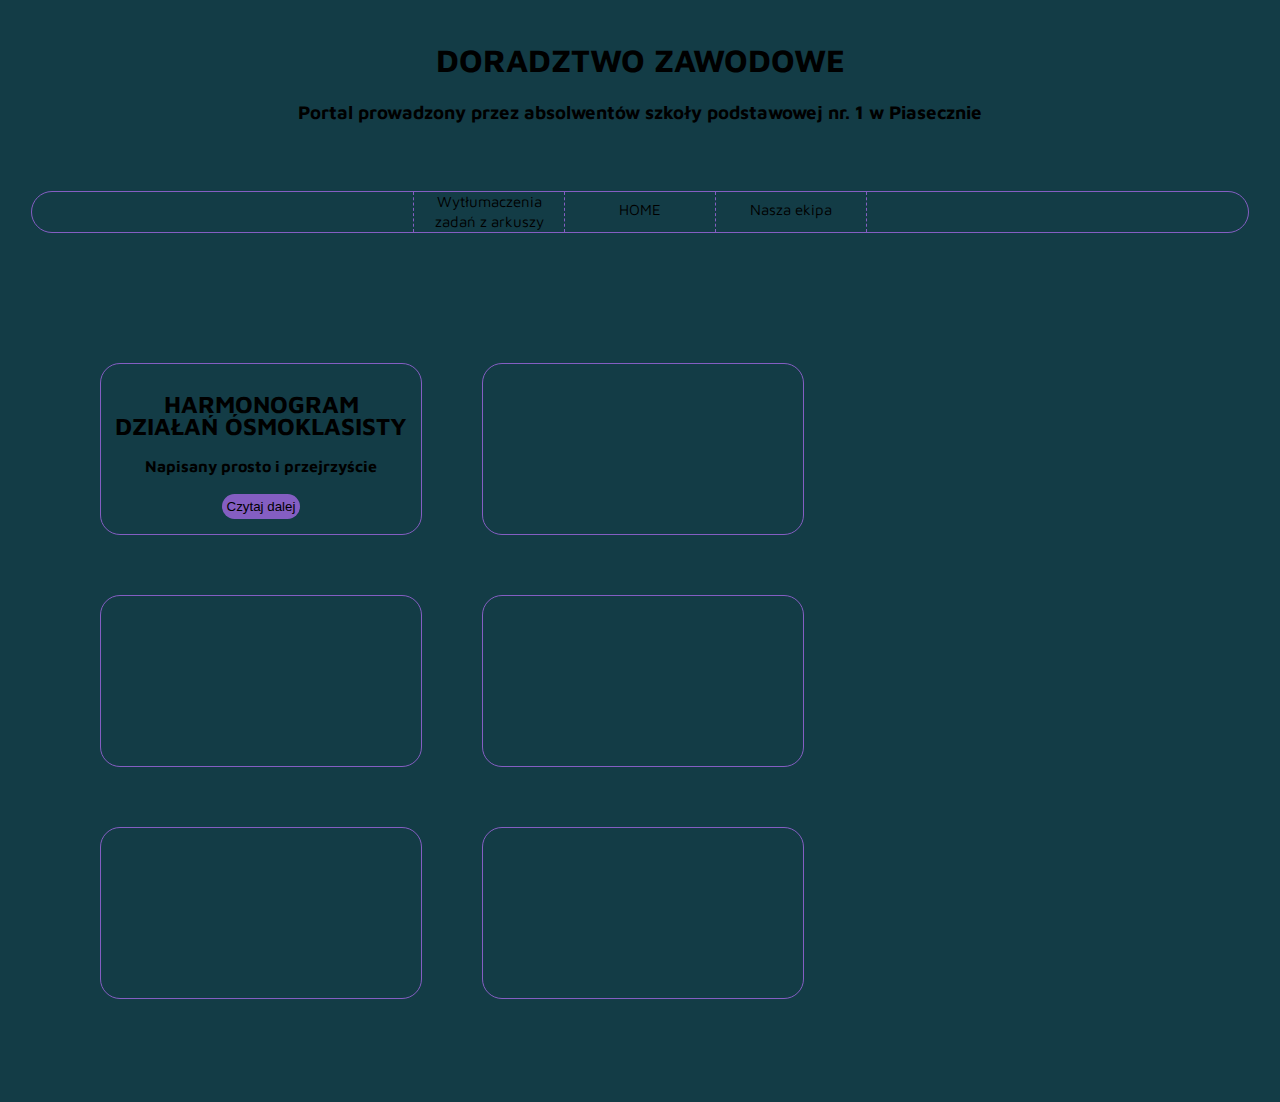
==== index.html @ 7e8ee949 "Adds index.html and style.css (basic page files)" ====
<!DOCTYPE html>
<html lang="pl">
    <head>
        <title>doradztwozawodowe.github.io</title>
		<meta charset="utf-8">
        <link rel="stylesheet" href="style.css" type="text/css">
        <link rel="preconnect" href="https://fonts.googleapis.com">
        <link rel="preconnect" href="https://fonts.gstatic.com" crossorigin>
        <link href="https://fonts.googleapis.com/css2?family=Maven+Pro:wght@500&display=swap" rel="stylesheet"> 
    </head>
    <body>
        <div id="conteiner">
            <div id="logo">
                <h1>DORADZTWO ZAWODOWE</h1>
                <h3>Portal prowadzony przez absolwentów szkoły podstawowej nr. 1 w Piasecznie</h3>
            </div>
            <div class="clearboth"></div>
            <div id="nav">
            <div id="innav">
                <div class="option">
                    Wytłumaczenia<br>
                    zadań z arkuszy
                </div>
                <div class="option">
                    HOME
                </div>
                <div class="option">
                    Nasza ekipa
                </div>
            </div>
            </div>
            <div class="clearboth"></div>
            <div id="concent">
                <div id="article">
                    <h2>HARMONOGRAM DZIAŁAŃ ÓSMOKLASISTY</h2>
                    <h4>Napisany prosto i przejrzyście </h4>
                    <button>Czytaj dalej

                    </button>
                </div>
                <div id="article">

                </div>
                <div id="article">

                </div>
                <div id="article">

                </div>
                <div id="article">

                </div>
                <div id="article">

                </div>
            </div>
        </div>
    </body>
---- style.css ----
body{
    background-color: #133C46;
    margin: 0 !important;
    text-align: center;
    font-family: 'Maven Pro', sans-serif;
}

#conteiner
{
    padding: 20px;
}
.clearboth
{
    clear: both; 
}

#logo
{
    height: 150px;
    width: 100%;
    text-align: center;

}

#nav
{
    width: 98%;
    height: 40px;
    border-style: solid;
    border-color: #845EC2;
    border-radius: 200px 200px 200px 200px;
    margin-left: auto;
    margin-right: auto;
    border-width: 1px;
}

#innav
{
    padding: 0;
	margin: 0;
	font-size: 18px;
	height: 40px;
	line-height: 200%;
	display: inline-block;
}
.option{
	float: left;
	width: 150px;
	height: 40px;
	border-right-style: dashed;
    border-color: #845EC2;
    border-width: 1px;
    font-family: 'Maven Pro', sans-serif;
    font-size: 15px;
}

.option:first-child{
    border-left-style: dashed;
    border-color: #845EC2;
    border-width: 1px;
    line-height: 1.3;
}

.option:hover{
    background-color: #103038;
}

#concent
{
    display: inline-block;
    margin-top: 50px;
    padding: 50px;
}
#article
{
    width: 300px;
    height: 150px;
    border-style: solid;
    border-color: #845EC2;
    border-radius: 20px;
    float: left;
    border-width: 1px;
    margin: 30px;
    padding: 10px;
    line-height: 0.9;
}

.dalej
{
    background-color: #845EC2;
    width: 100px;
    height: 30px;
    padding: 5px;
    line-height: 70%;
    text-align: center;
    border-radius: 30px;
}

button 
{
    background-color: #845EC2;
    border-style: none;
    border-radius: 30px;
    padding: 5px;
}

button:hover
{
    background-color: s#7250a8;
    cursor: pointer;
}
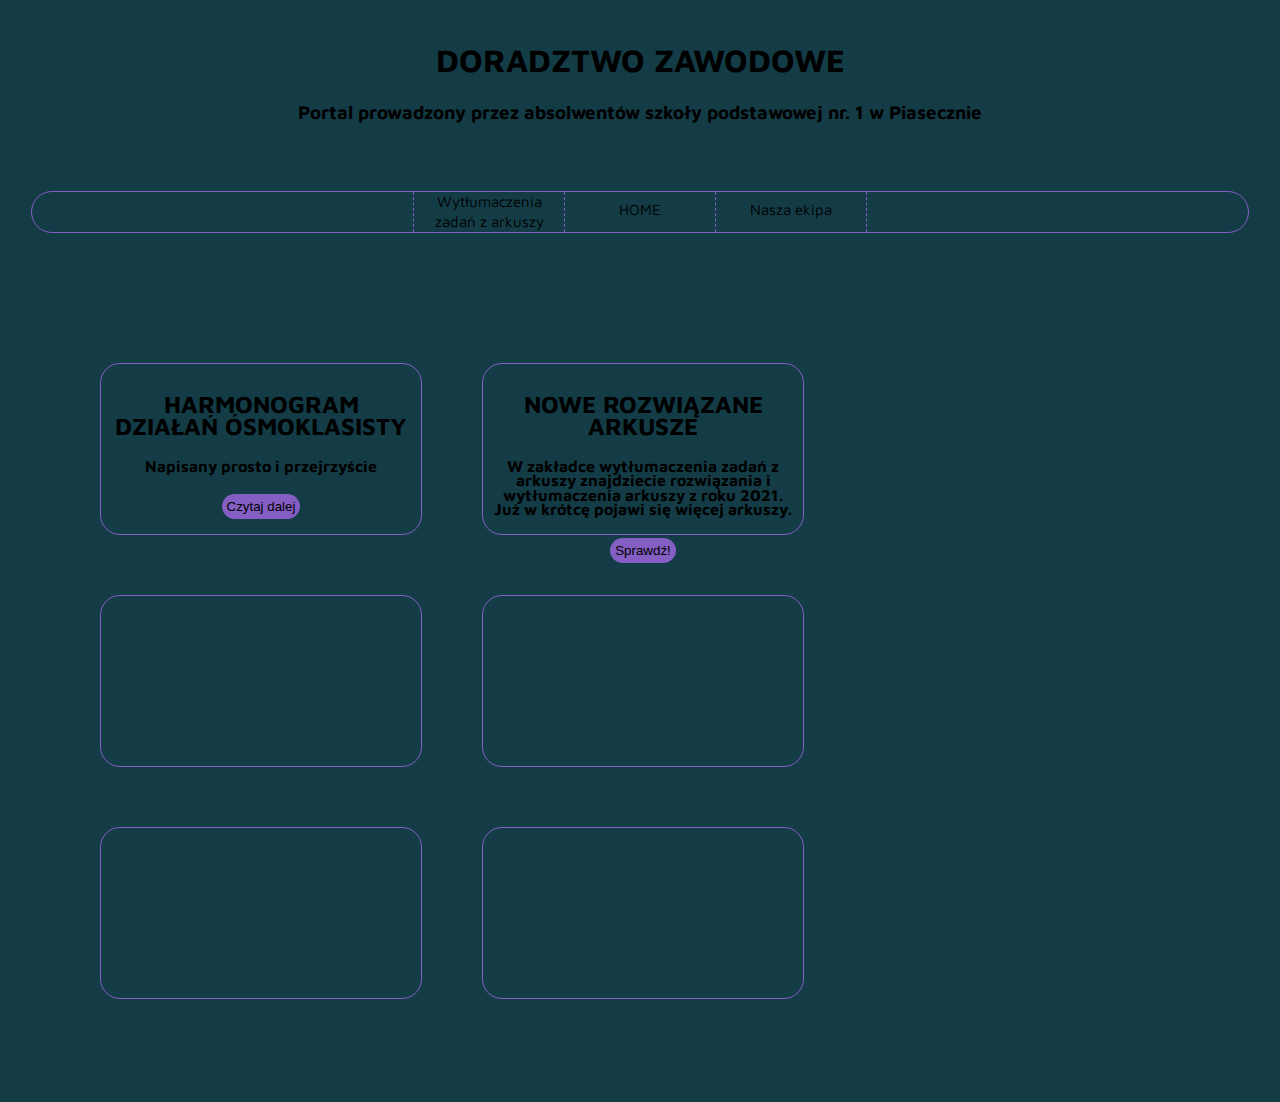
==== commit 8940c97f: "Update index.html" ====
--- a/index.html
+++ b/index.html
@@ -34,12 +34,14 @@
                 <div id="article">
                     <h2>HARMONOGRAM DZIAŁAŃ ÓSMOKLASISTY</h2>
                     <h4>Napisany prosto i przejrzyście </h4>
-                    <button>Czytaj dalej
-
-                    </button>
+                    <button>Czytaj dalej</button>
                 </div>
                 <div id="article">
-
+                    <h2>NOWE ROZWIĄZANE ARKUSZE</h2>
+                    <h4>W zakładce wytłumaczenia zadań z arkuszy znajdziecie rozwiązania
+                        i wytłumaczenia arkuszy z roku 2021. Już w krótcę pojawi się więcej
+                        arkuszy.</h4>
+                    <button>Sprawdź!</button>
                 </div>
                 <div id="article">
 
